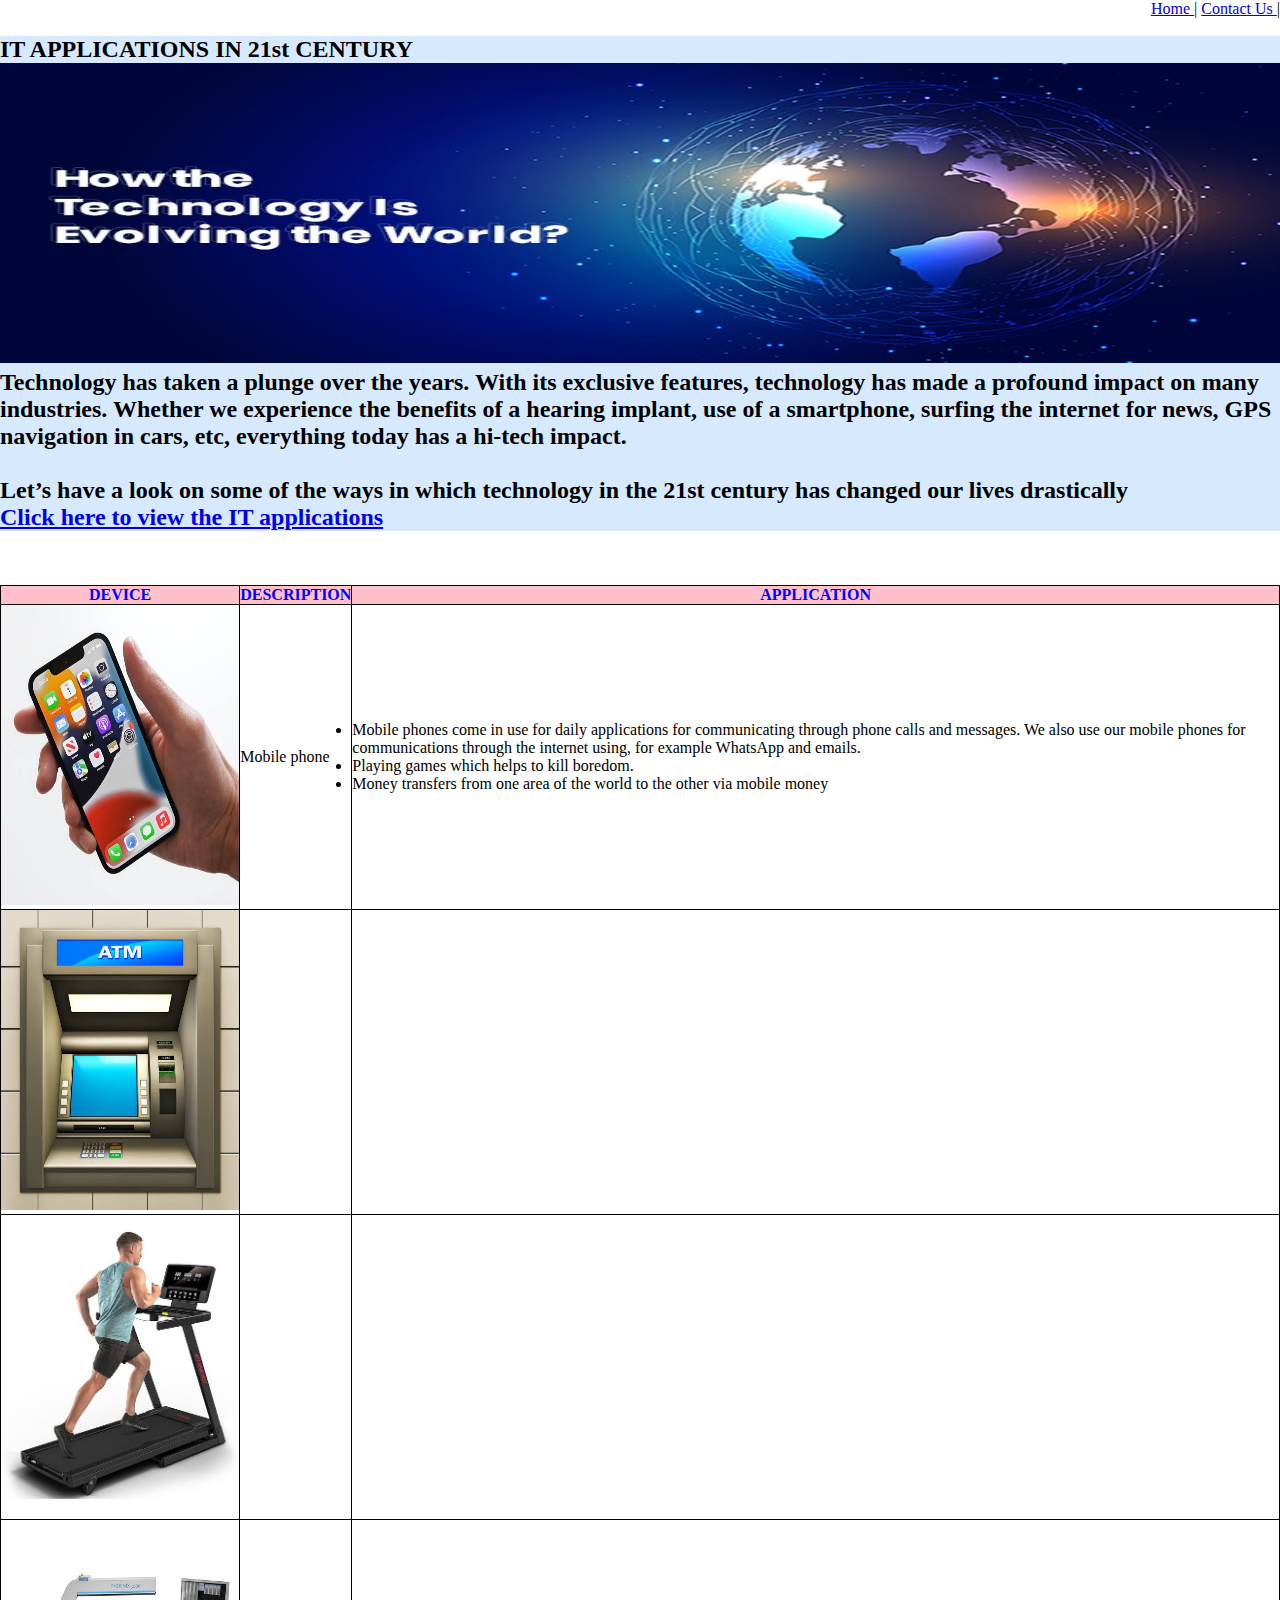
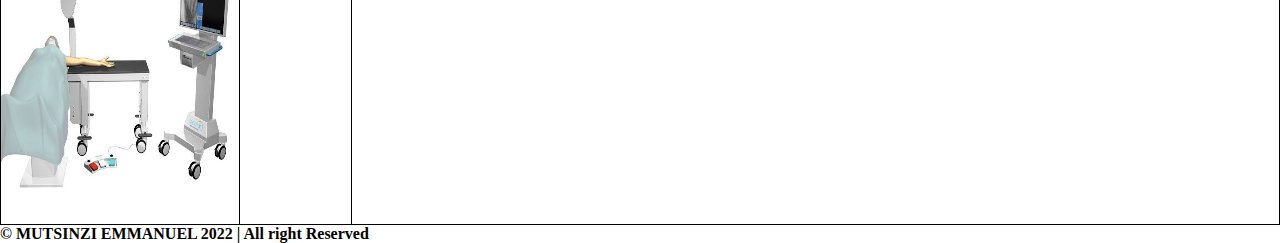
==== index.html @ 4fba907b "Update index.html" ====
<!DOCTYPE html>
<html lang="en">
  <head>
    <meta charset="utf-8">
	<meta name="viewport" content="width=device-width, initial-scale=1">
	<link rel="stylesheet" href="https://cdnjs.cloudflare.com/ajax/libs/font-awesome/4.7.0/css/font-awesome.min.css">
    <link rel="stylesheet" type="text/css" href="Index.css" />
    <title> Home </title>
  </head>
  <header>
     <nav>
        <p style="float: right">
          <a href="index.html"> Home </a> |
           <a href="contact_us.html"> Contact Us </a> | 
        </p>
     </nav>
  </header>

  <br>
  <br>
  <body>
   <div class='menu'>
   	<h2> IT APPLICATIONS IN 21st CENTURY</hygiene>
   <img src="Evolution_of_It.jpeg"/>
   	<p> Technology has taken a plunge over the years. With its exclusive features, technology has made a profound impact on many industries. Whether we experience the benefits of a hearing implant, use of a smartphone, surfing the internet for news, GPS navigation in cars, etc, everything today has a hi-tech impact.  </p>
   <br >
   	<p>Let’s have a look on some of the ways in which technology in the 21st century has changed our lives drastically </p>
        <a href="https://www.linkedin.com/pulse/7-uses-technology-21st-century-life-paresh-sagar"> Click here to view the IT applications </a> 
   </div>
	  
	    
	

	  <br>   
	  <br>
          <br>
    <! --tables--! >

  <table>

  <thead>

  <tr>

    <th>DEVICE</th>

    <th>DESCRIPTION</th>

    <th>APPLICATION</th>

  </tr>

    </thead>

      <tr>

    <td><Img src="Smartphone.jpeg"></td>

    <td>Mobile phone</td>

    <td> 
	    <ul>

            <li>Mobile phones come in use for daily applications for communicating through phone calls and messages. We also use our mobile phones for communications through the internet using, for example WhatsApp and emails. </li>

            <li>Playing games which helps to kill boredom.</li>

            <li>Money transfers from one area of the world to the other via mobile money </li>

         </ul>
	</td>

  </tr>

  <tr>

    <td><Img src="Atm_machine.jpeg"></td>

    <td></td>

    <td></td>

  </tr>

  <tr>

    <td><Img src="Treadmill.jpeg"></td>

    <td></td>

    <td></td>

  </tr>

   <tr>

    <td><Img src="X-ray_machine.jpeg"></td>

    <td></td>

    <td></td>

  </tr>

</table>
	
	
</body>

<div class='footer'>
<h4>&copy; MUTSINZI EMMANUEL 2022 | All right Reserved </h4>
</div>

</html>
---- Index.css ----
* {
margin: 0;
padding: 0;
box-sizing: border-box;
}

.menu {
height: 90%;
background-color: #D6E9FE; /* Light blue */
}

img {
height: 300px;
width: 100%;
float: 0" 
} 

footer {
clear: both; /* Add this */
height: 10%;
align-items: bottom;
background-color: #D6E9FE; /* Light blue */
}

table{
 border-collapse: collapse;
 border: 1px solid black;
 width: 100%;
 }
 
 thead{
border-collapse: collapse;
border: 1px solid black;
 	
} 

th{
 border-collapse: collapse;
 border: 1px solid black;
	
	color: blue;
 background-color: pink;
} 

tr{
border-collapse: collapse;
border: 1px solid black;
} 

td{
 border-collapse: collapse;
 border: 1px solid black;
}
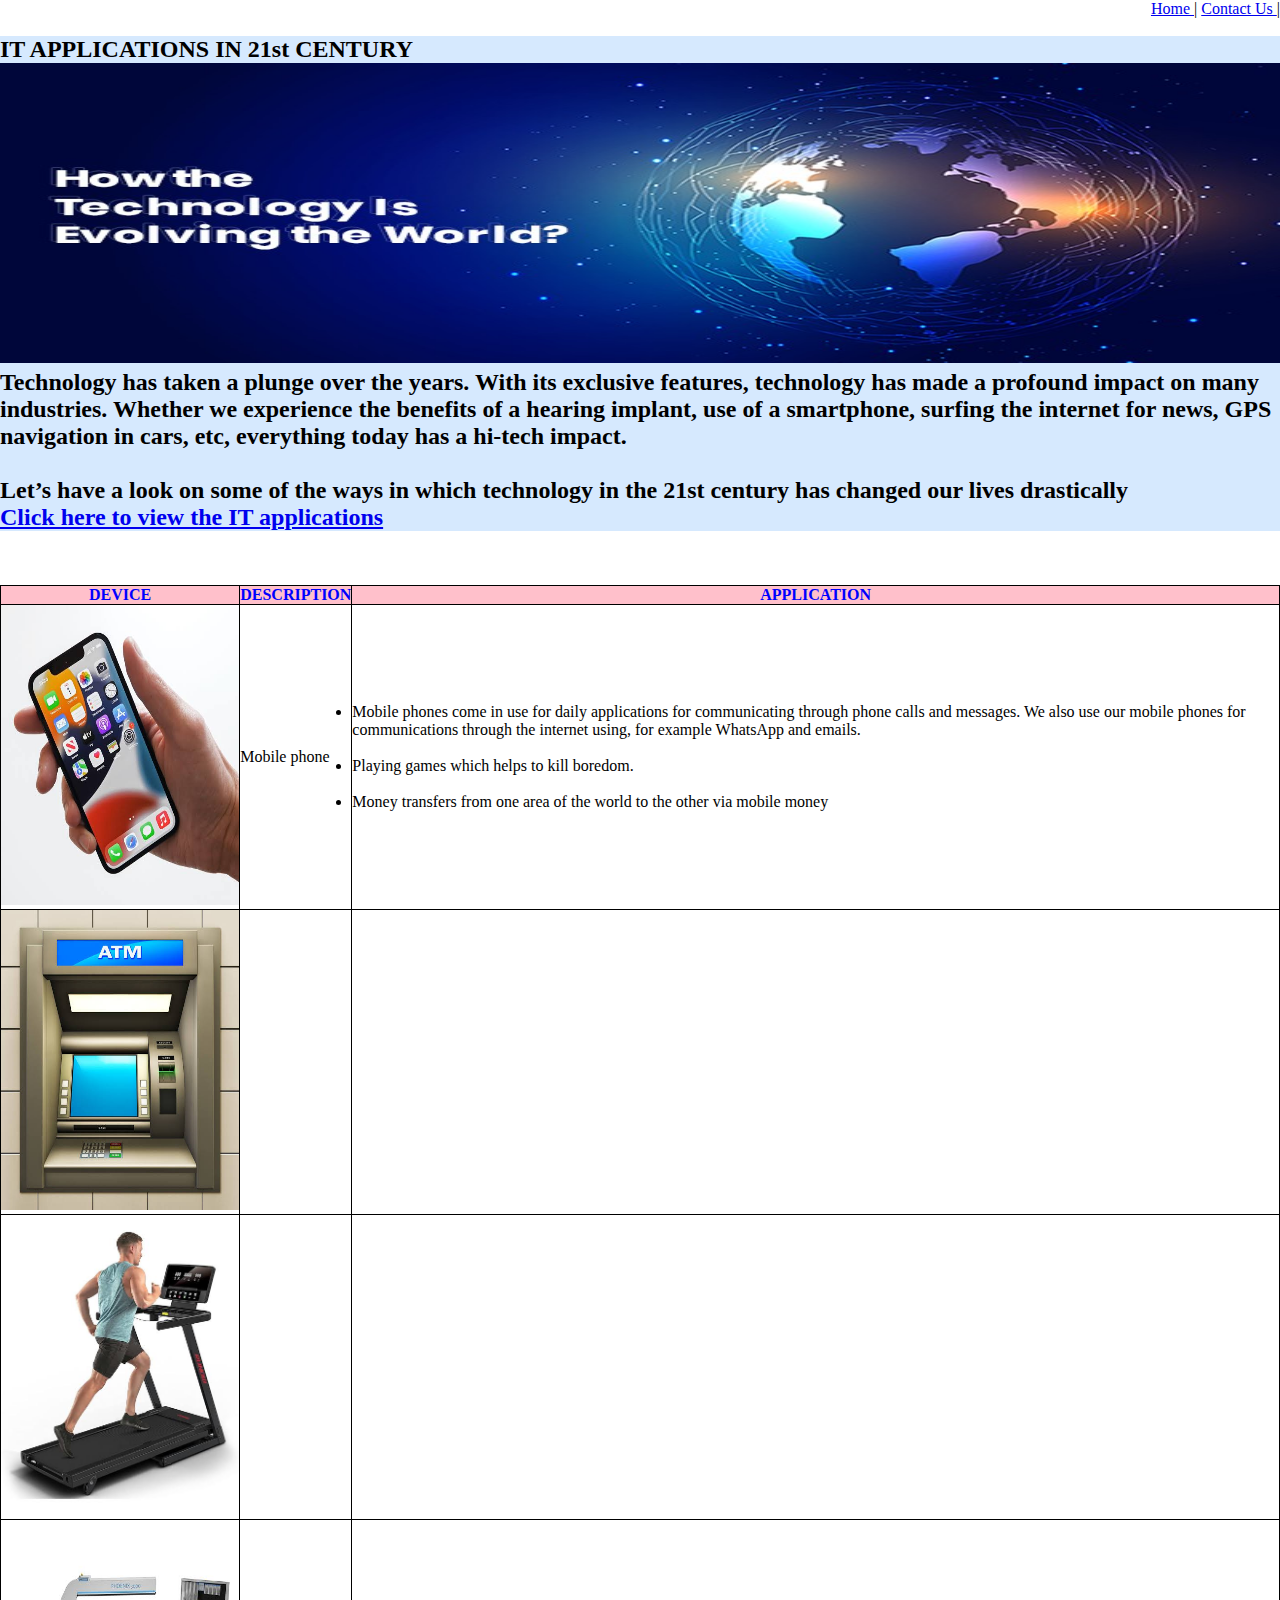
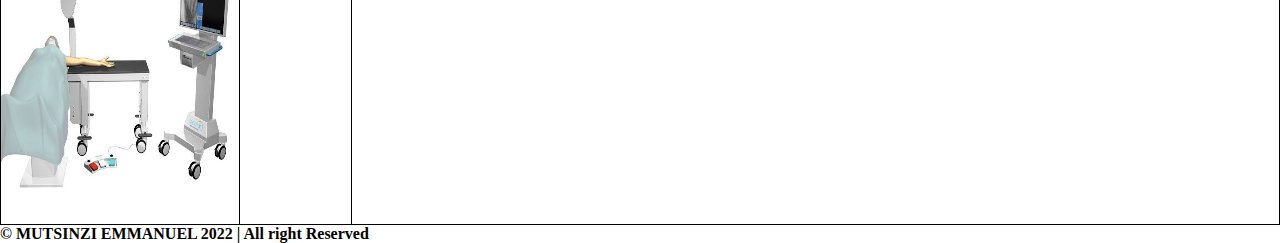
==== commit d29532f1: "Update index.html" ====
--- a/index.html
+++ b/index.html
@@ -62,8 +62,10 @@
 	    <ul>
 
             <li>Mobile phones come in use for daily applications for communicating through phone calls and messages. We also use our mobile phones for communications through the internet using, for example WhatsApp and emails. </li>
+		<br>
 
-            <li>Playing games which helps to kill boredom.</li>
+            <li>Playing games which helps to kill boredom.</li> <br>
+		    
 
             <li>Money transfers from one area of the world to the other via mobile money </li>
 
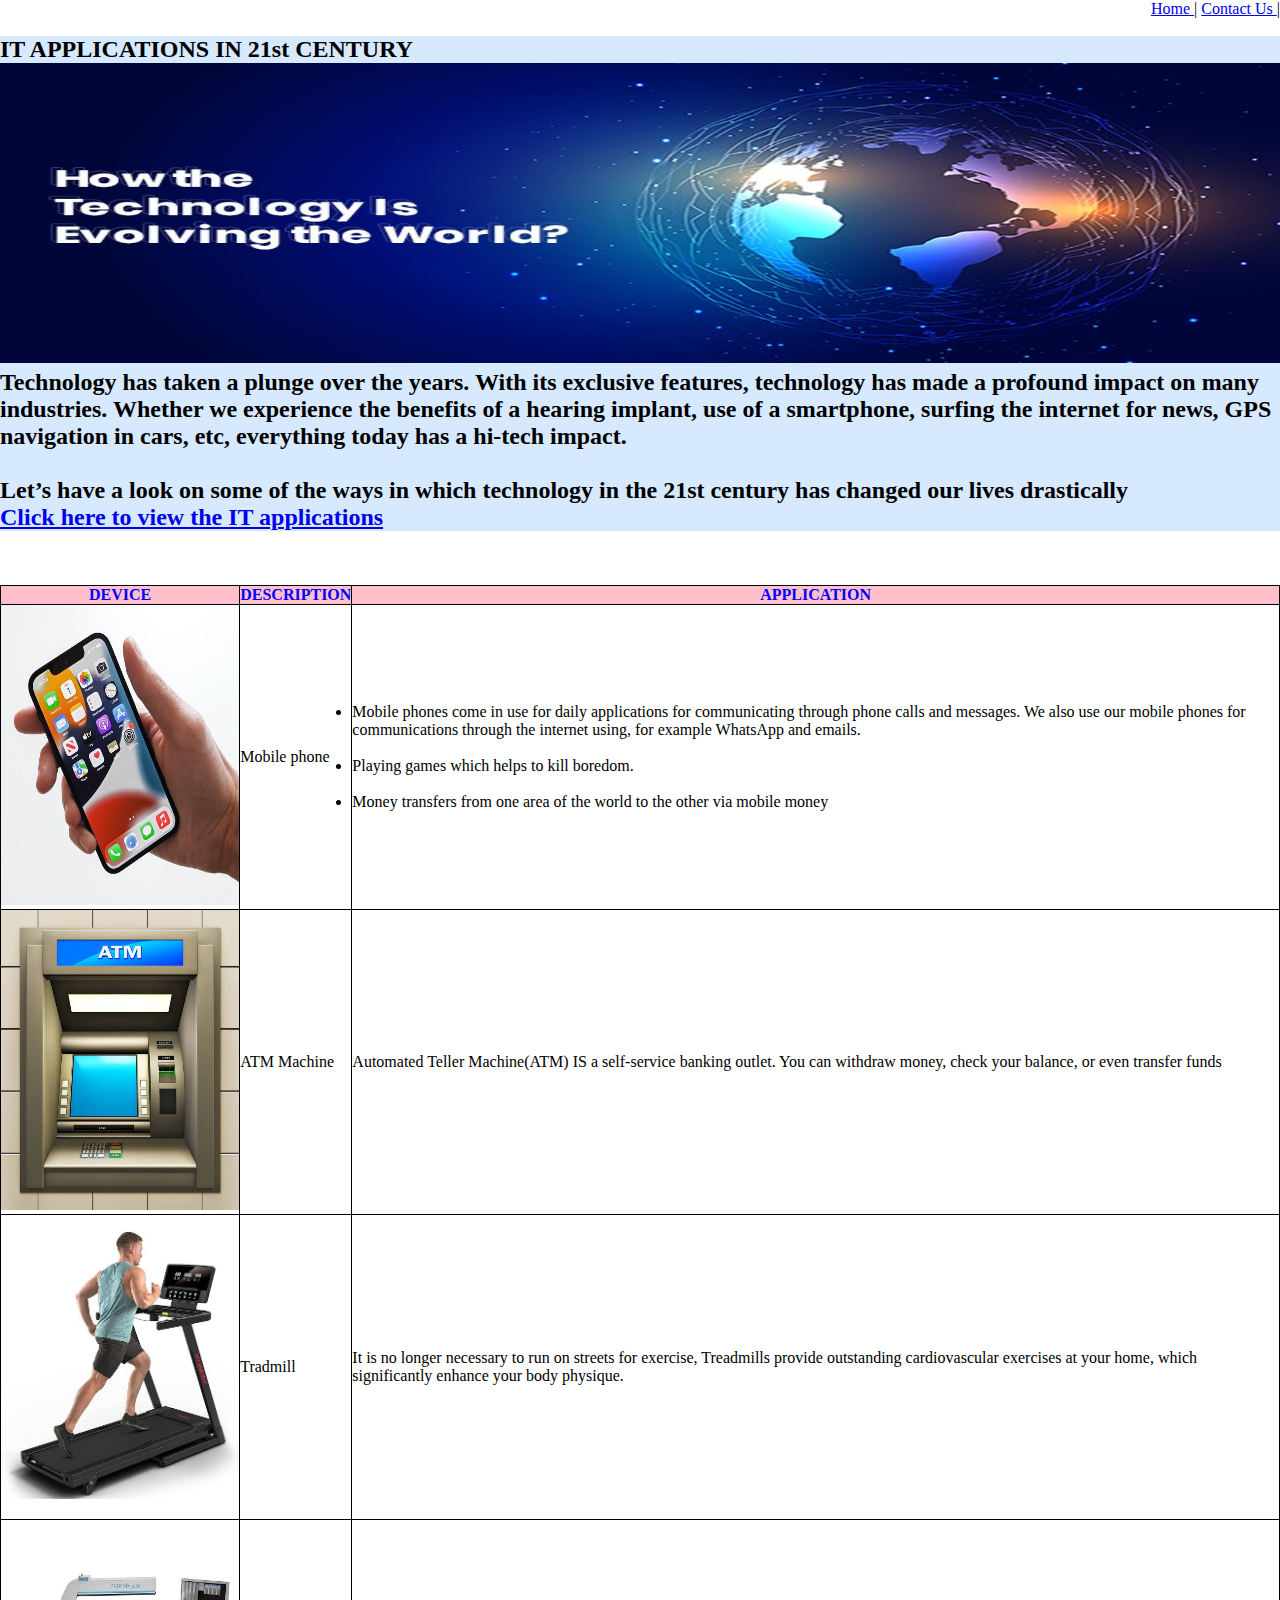
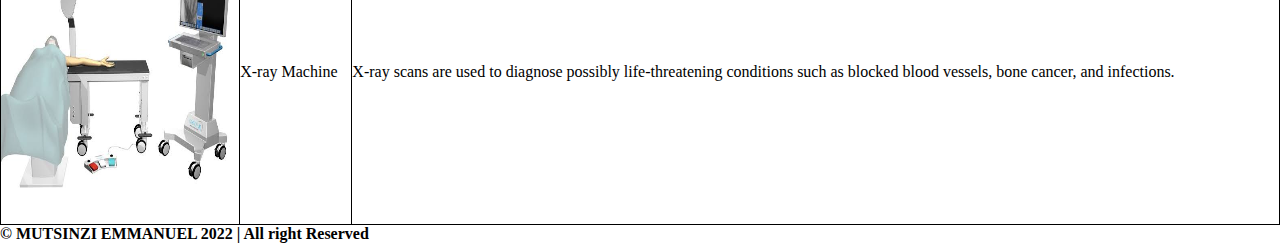
==== commit 1a2d3a37: "Update index.html" ====
--- a/index.html
+++ b/index.html
@@ -78,9 +78,9 @@
 
     <td><Img src="Atm_machine.jpeg"></td>
 
-    <td></td>
+    <td> ATM Machine </td>
 
-    <td></td>
+    <td>Automated Teller Machine(ATM) IS a self-service banking outlet. You can withdraw money, check your balance, or even transfer funds </td>
 
   </tr>
 
@@ -88,9 +88,9 @@
 
     <td><Img src="Treadmill.jpeg"></td>
 
-    <td></td>
+    <td> Tradmill</td>
 
-    <td></td>
+    <td>It is no longer necessary to run on streets for exercise, Treadmills provide outstanding cardiovascular exercises at your home, which significantly enhance your body physique.</td>
 
   </tr>
 
@@ -98,9 +98,9 @@
 
     <td><Img src="X-ray_machine.jpeg"></td>
 
-    <td></td>
+    <td> X-ray Machine</td>
 
-    <td></td>
+    <td>X-ray scans are used to diagnose possibly life-threatening conditions such as blocked blood vessels, bone cancer, and infections.</td>
 
   </tr>
 
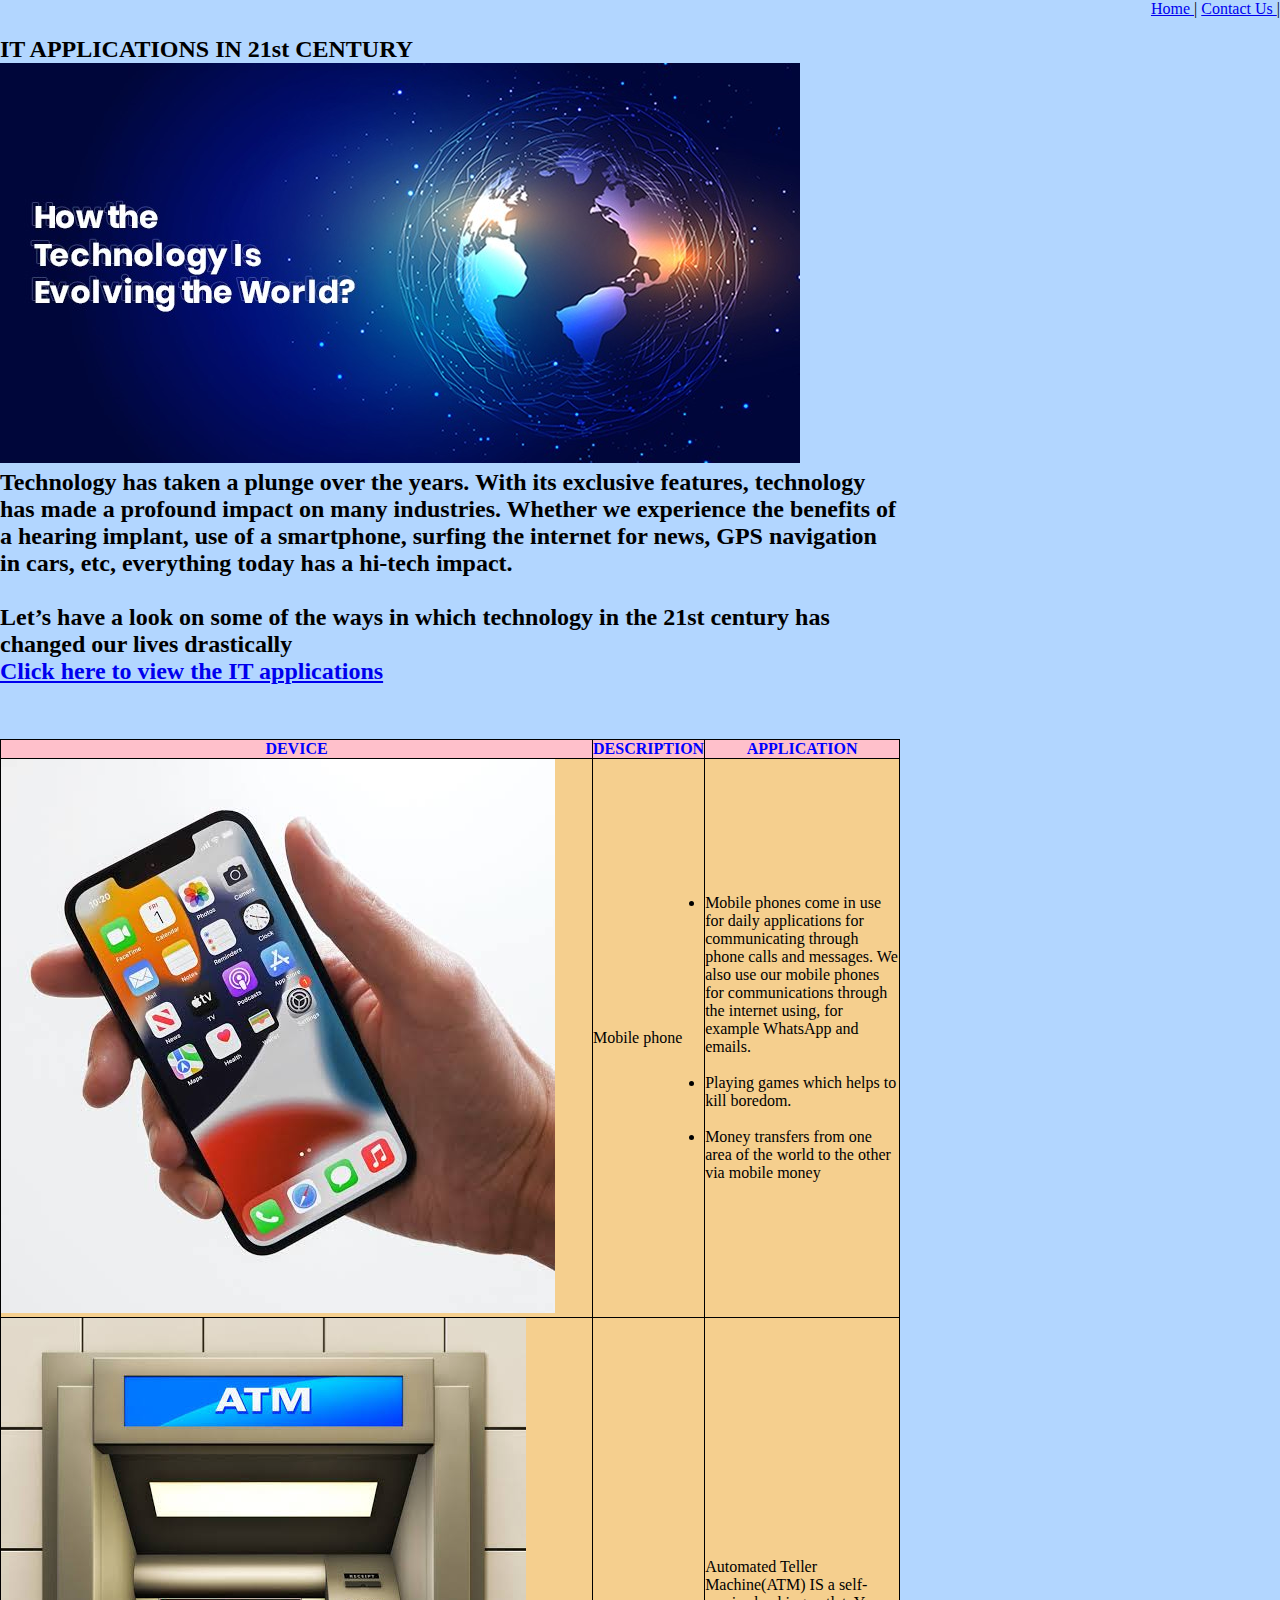
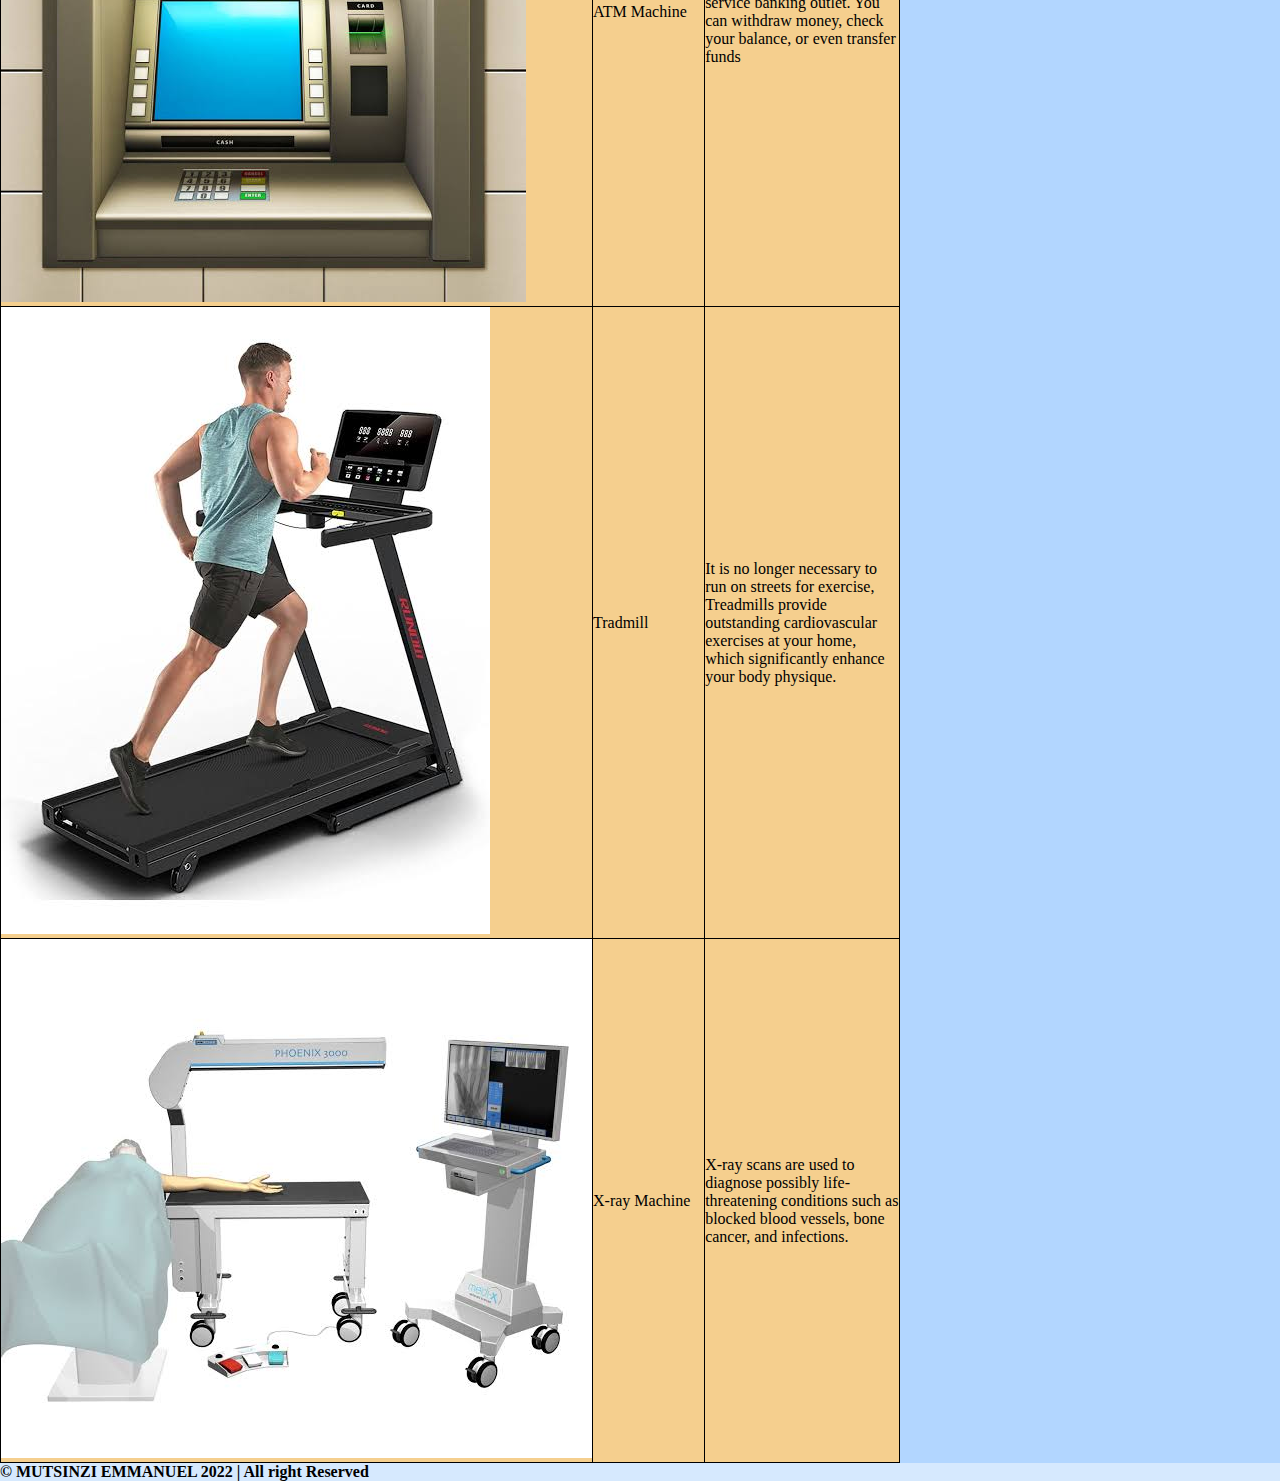
==== commit d4c1718a: "Update index.html" ====
--- a/index.html
+++ b/index.html
@@ -19,7 +19,7 @@
   <br>
   <br>
   <body>
-   <div class='menu'>
+   <div class='menu1'>
    	<h2> IT APPLICATIONS IN 21st CENTURY</hygiene>
    <img src="Evolution_of_It.jpeg"/>
    	<p> Technology has taken a plunge over the years. With its exclusive features, technology has made a profound impact on many industries. Whether we experience the benefits of a hearing implant, use of a smartphone, surfing the internet for news, GPS navigation in cars, etc, everything today has a hi-tech impact.  </p>
@@ -34,7 +34,9 @@
 	  <br>   
 	  <br>
           <br>
-    <! --tables--! >
+	  
+	<div class='menu2'>
+            <! --tables--! >
 
   <table>
 
@@ -105,7 +107,8 @@
   </tr>
 
 </table>
-	
+		
+	</div>
 	
 </body>
 
--- a/Index.css
+++ b/Index.css
@@ -4,18 +4,25 @@
 box-sizing: border-box;
 }
 
-.menu {
-height: 90%;
-background-color: #D6E9FE; /* Light blue */
+.menu1 {
+
+background-color#D6E9FE; /* Light blue */
+
+height: auto;
+
+width: 900px;
+
 }
 
-img {
-height: 300px;
-width: 100%;
-float: 0" 
-} 
+.menu2 {
+background-color:#F5CF8E; /* yellow*/
+height: auto;
+width: 900px;
+}
 
-footer {
+
+
+.footer {
 clear: both; /* Add this */
 height: 10%;
 align-items: bottom;
@@ -52,3 +59,24 @@
  border: 1px solid black;
 } 
 	
+
+/* Mobile Styles */
+@media only screen and (max-width: 400px) {
+body {
+background-color: ; /* Red */
+}
+}
+
+/* Tablet Styles */
+@media only screen and (min-width: 401px) and (max-width: 960px) {
+	body {
+ background-color: ; /* Yellow */
+}
+}
+
+/* Desktop Styles */
+@media only screen and (min-width: 961px) {
+body {
+background-color: #B2D6FF; /* Blue */
+}
+}
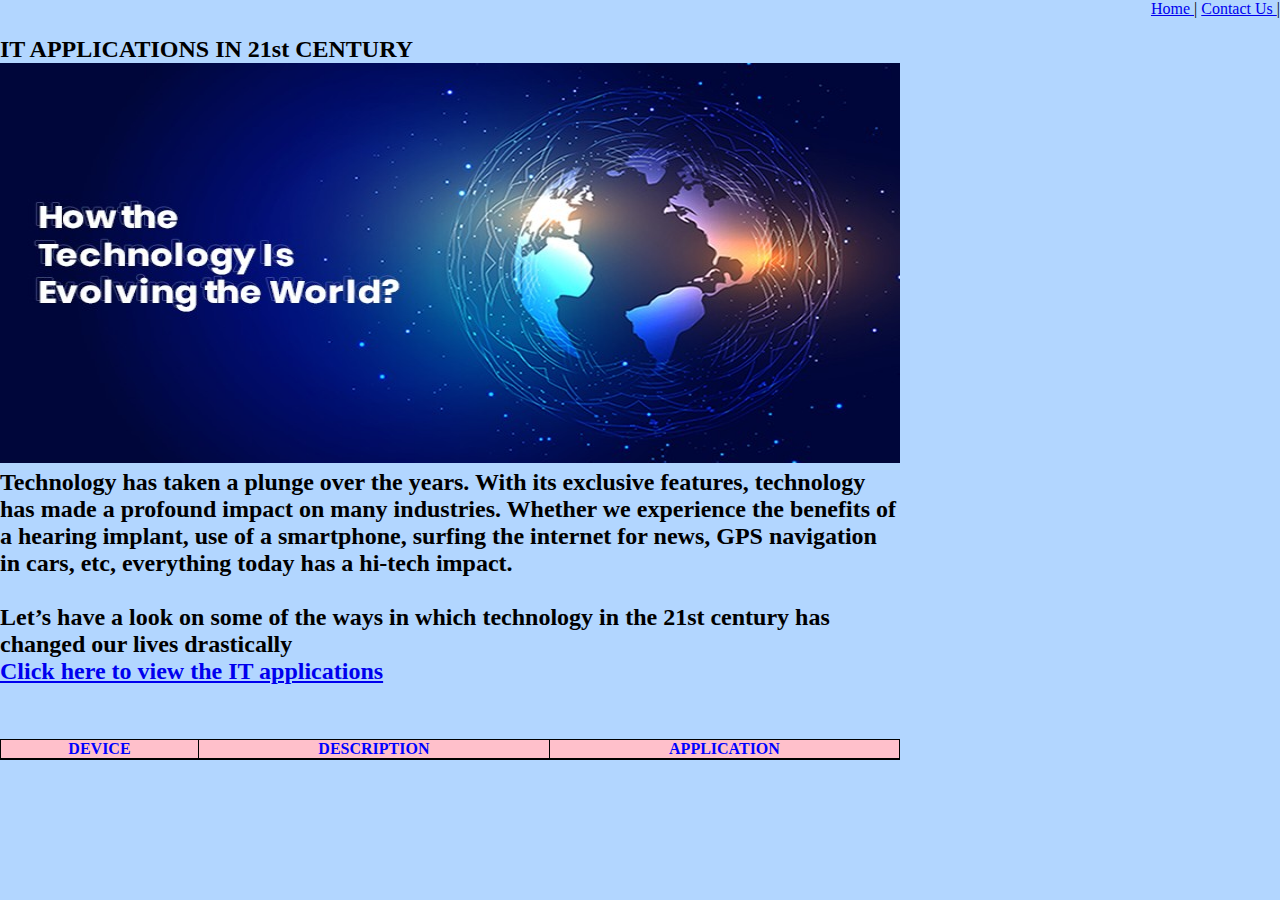
==== commit 98544db2: "Update index.html" ====
--- a/index.html
+++ b/index.html
@@ -21,7 +21,8 @@
   <body>
    <div class='menu1'>
    	<h2> IT APPLICATIONS IN 21st CENTURY</hygiene>
-   <img src="Evolution_of_It.jpeg"/>
+   <img src="Evolution_of_It.jpeg" height="400px" 
+width="100%"/>
    	<p> Technology has taken a plunge over the years. With its exclusive features, technology has made a profound impact on many industries. Whether we experience the benefits of a hearing implant, use of a smartphone, surfing the internet for news, GPS navigation in cars, etc, everything today has a hi-tech impact.  </p>
    <br >
    	<p>Let’s have a look on some of the ways in which technology in the 21st century has changed our lives drastically </p>
@@ -56,7 +57,7 @@
 
       <tr>
 
-    <td><Img src="Smartphone.jpeg"></td>
+    <td><Img src="Smartphone.jpeg"style="width: 100%; height:></td>
 
     <td>Mobile phone</td>
 
@@ -78,7 +79,7 @@
 
   <tr>
 
-    <td><Img src="Atm_machine.jpeg"></td>
+    <td><Img src="Atm_machine.jpeg" style="width: 100%; height:></td>
 
     <td> ATM Machine </td>
 
@@ -88,7 +89,7 @@
 
   <tr>
 
-    <td><Img src="Treadmill.jpeg"></td>
+    <td><Img src="Treadmill.jpeg" style="width: 100%; height:></td>
 
     <td> Tradmill</td>
 
@@ -98,7 +99,7 @@
 
    <tr>
 
-    <td><Img src="X-ray_machine.jpeg"></td>
+    <td><Img src="X-ray_machine.jpeg" style="width: 100%; height:  ></td>
 
     <td> X-ray Machine</td>
 
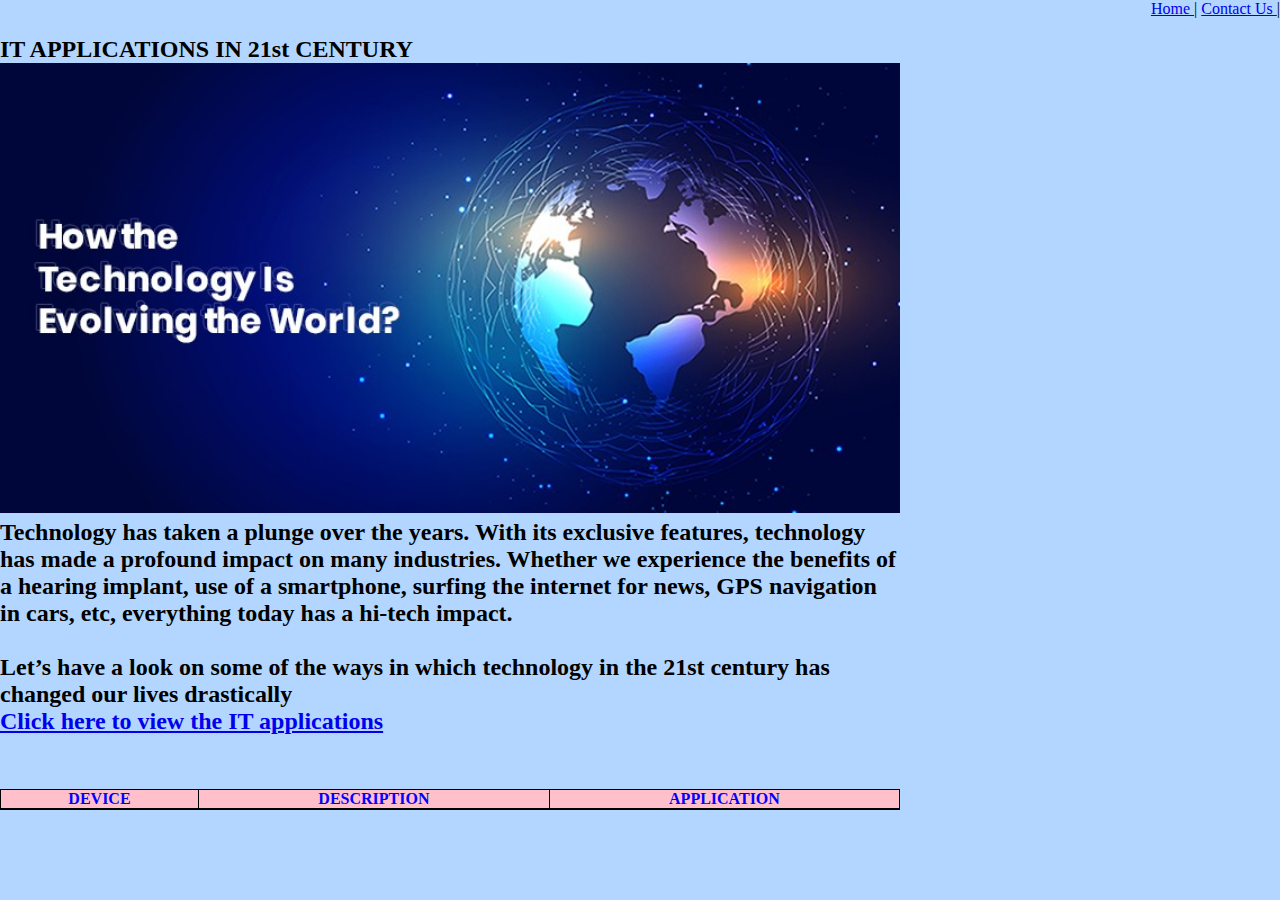
==== commit 731a2306: "Update index.html" ====
--- a/index.html
+++ b/index.html
@@ -21,8 +21,9 @@
   <body>
    <div class='menu1'>
    	<h2> IT APPLICATIONS IN 21st CENTURY</hygiene>
-   <img src="Evolution_of_It.jpeg" height="400px" 
-width="100%"/>
+   <img src="Evolution_of_It.jpeg" style="width: 100%; height: >
+					" 
+
    	<p> Technology has taken a plunge over the years. With its exclusive features, technology has made a profound impact on many industries. Whether we experience the benefits of a hearing implant, use of a smartphone, surfing the internet for news, GPS navigation in cars, etc, everything today has a hi-tech impact.  </p>
    <br >
    	<p>Let’s have a look on some of the ways in which technology in the 21st century has changed our lives drastically </p>
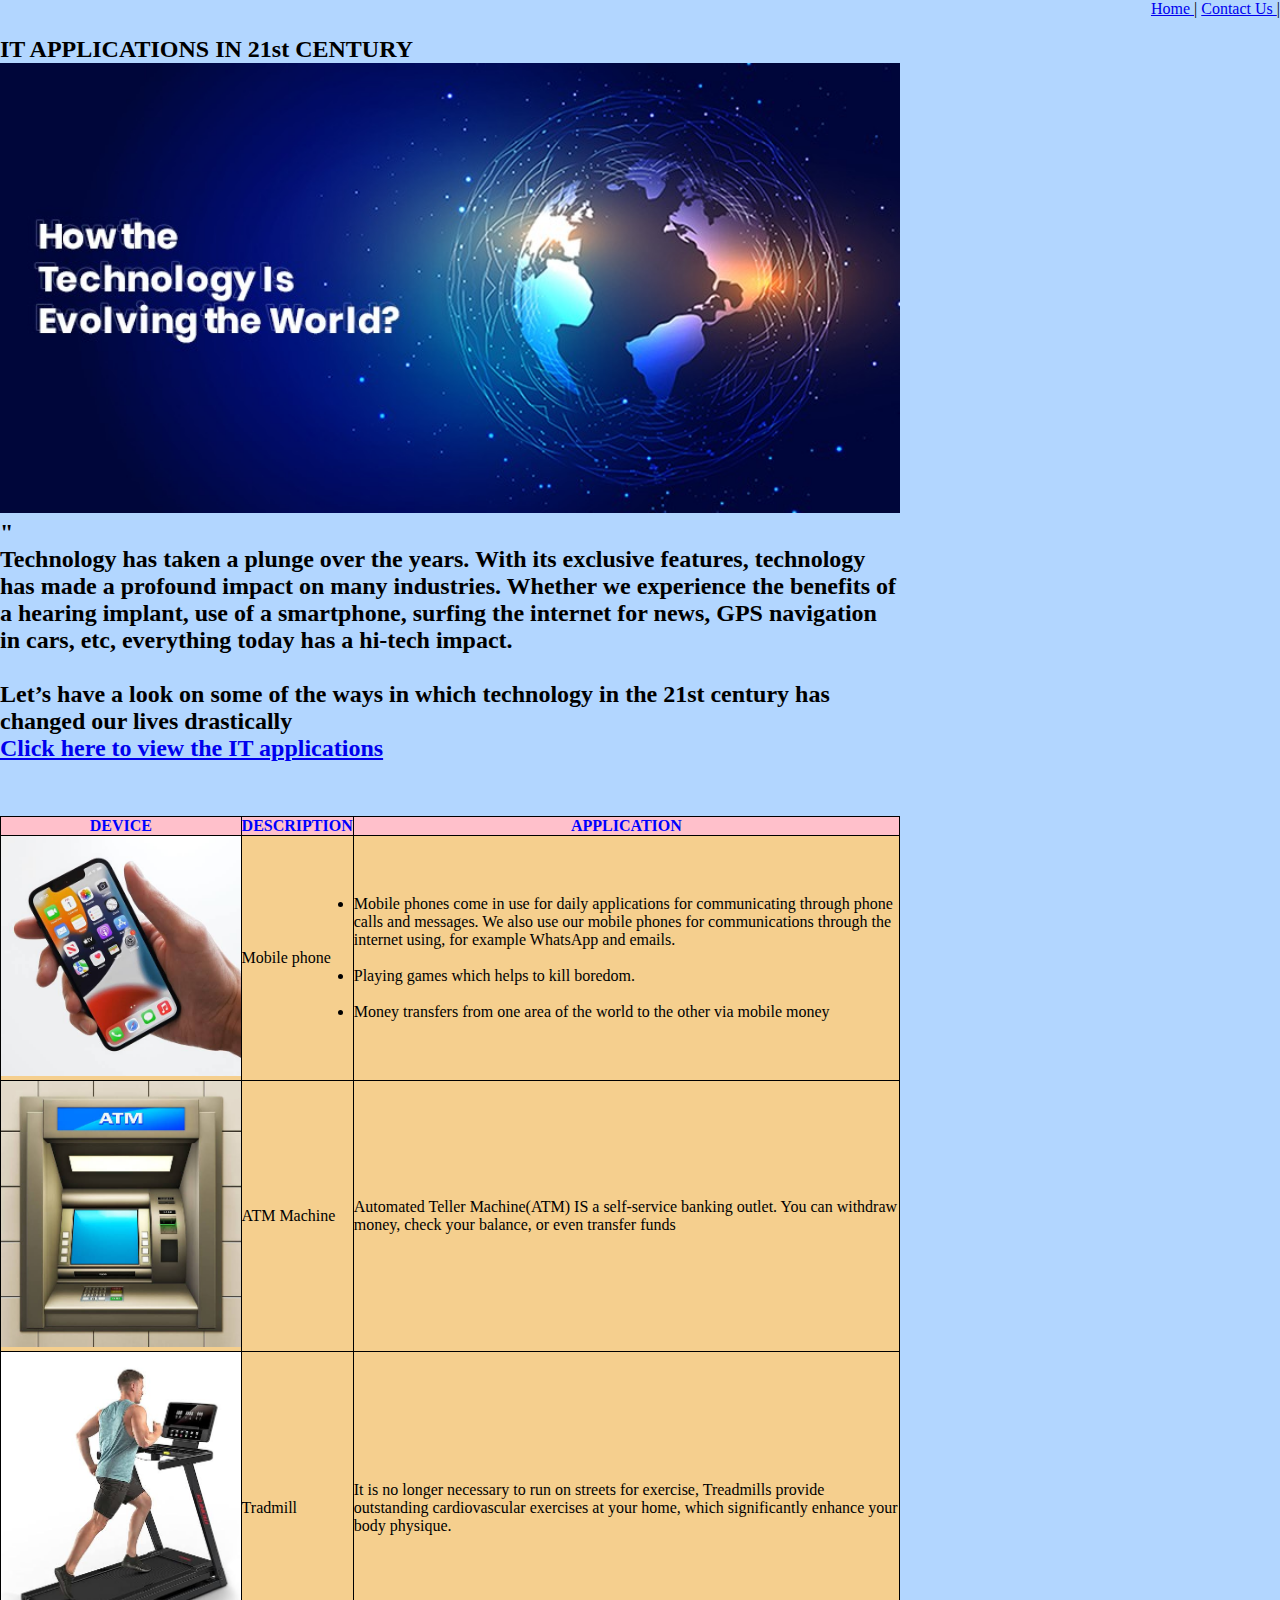
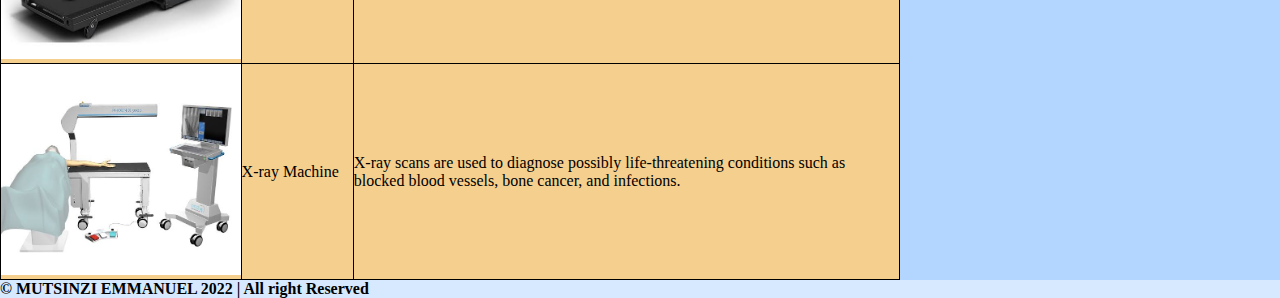
==== commit 40860e97: "Update index.html" ====
--- a/index.html
+++ b/index.html
@@ -21,7 +21,7 @@
   <body>
    <div class='menu1'>
    	<h2> IT APPLICATIONS IN 21st CENTURY</hygiene>
-   <img src="Evolution_of_It.jpeg" style="width: 100%; height: >
+   <img src="Evolution_of_It.jpeg" style="width: 100%">
 					" 
 
    	<p> Technology has taken a plunge over the years. With its exclusive features, technology has made a profound impact on many industries. Whether we experience the benefits of a hearing implant, use of a smartphone, surfing the internet for news, GPS navigation in cars, etc, everything today has a hi-tech impact.  </p>
@@ -58,7 +58,7 @@
 
       <tr>
 
-    <td><Img src="Smartphone.jpeg"style="width: 100%; height:></td>
+    <td><Img src="Smartphone.jpeg"style="width: 100%"></td>
 
     <td>Mobile phone</td>
 
@@ -80,7 +80,7 @@
 
   <tr>
 
-    <td><Img src="Atm_machine.jpeg" style="width: 100%; height:></td>
+    <td><Img src="Atm_machine.jpeg" style="width: 100%"></td>
 
     <td> ATM Machine </td>
 
@@ -90,7 +90,7 @@
 
   <tr>
 
-    <td><Img src="Treadmill.jpeg" style="width: 100%; height:></td>
+    <td><Img src="Treadmill.jpeg" style="width: 100%; height"></td>
 
     <td> Tradmill</td>
 
@@ -100,7 +100,7 @@
 
    <tr>
 
-    <td><Img src="X-ray_machine.jpeg" style="width: 100%; height:  ></td>
+    <td><Img src="X-ray_machine.jpeg" style="width: 100%; height"></td>
 
     <td> X-ray Machine</td>
 
